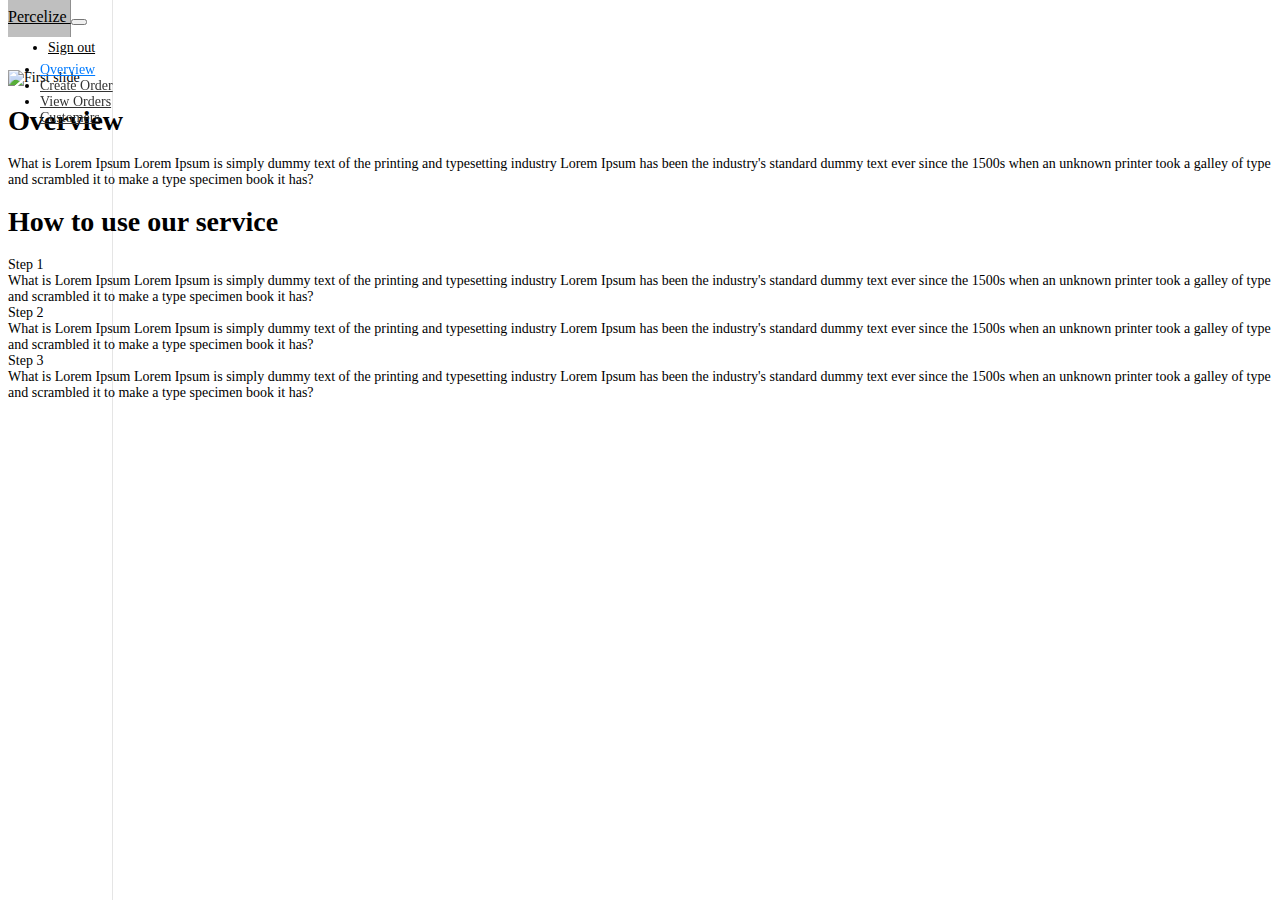
==== CCAssign2/index.html @ d4dff940 "initial commit" ====
<!DOCTYPE html>
<html lang="en">
<head>
    <meta charset="utf-8">
    <meta name="viewport" content="width=device-width, initial-scale=1">
    <link href="https://cdn.jsdelivr.net/npm/bootstrap@5.0.0-beta1/dist/css/bootstrap.min.css" rel="stylesheet" integrity="sha384-giJF6kkoqNQ00vy+HMDP7azOuL0xtbfIcaT9wjKHr8RbDVddVHyTfAAsrekwKmP1" crossorigin="anonymous">
    <script src="https://ajax.googleapis.com/ajax/libs/jquery/3.4.1/jquery.min.js"></script>
    <script src="https://cdn.jsdelivr.net/npm/bootstrap@5.0.0-beta1/dist/js/bootstrap.bundle.min.js" integrity="sha384-ygbV9kiqUc6oa4msXn9868pTtWMgiQaeYH7/t7LECLbyPA2x65Kgf80OJFdroafW" crossorigin="anonymous"></script>
    

    <style type="text/css">
        .bd-placeholder-img {
        font-size: 1.125rem;
        text-anchor: middle;
        -webkit-user-select: none;
        -moz-user-select: none;
        user-select: none;
      }

      @media (min-width: 768px) {
        .bd-placeholder-img-lg {
          font-size: 3.5rem;
        }
      }

      a {
        color: black;
      }
    </style>

    <link href="style.css" rel="stylesheet">
</head>
<body>
<!--Header-->
<header class="navbar navbar-dark sticky-top bg-dark flex-md-nowrap p-0 shadow">
  <a class="navbar-brand col-md-3 col-lg-2 me-0 px-3" href="#">
    <span data-feather="box"></span>
    Percelize
  </a>
  <button class="navbar-toggler position-absolute d-md-none collapsed" type="button" data-bs-toggle="collapse" data-bs-target="#sidebarMenu" aria-controls="sidebarMenu" aria-expanded="false" aria-label="Toggle navigation">
    <span class="navbar-toggler-icon"></span>
  </button>
  <ul class="navbar-nav px-5">
    <li class="nav-item text-nowrap">
      <a class="nav-link" href="#">Sign out</a>
    </li>
  </ul>
</header>

<!--SideBar-->
<div class="container-fluid">
  <div class="row">
    <nav id="sidebarMenu" class="col-md-10 col-lg-2 d-md-block bg-light sidebar collapse">
      <div class="position-sticky pt-3">
        <ul class="nav flex-column">
          <li class="nav-item">
            <a class="nav-link active" aria-current="page" href="#">
              <span data-feather="home"></span>
              Overview
            </a>
          </li>
          <li class="nav-item">
            <a class="nav-link" href="#">
              <span data-feather="file"></span>
              Create Order
            </a>
          </li>
          <li class="nav-item">
            <a class="nav-link" href="#">
              <span data-feather="shopping-cart"></span>
              View Orders
            </a>
          </li>
          <li class="nav-item">
            <a class="nav-link" href="#">
              <span data-feather="users"></span>
              Customers
            </a>
          </li>
        </ul>
      </div>
    </nav>
<!--Main Content-->
    <main class="col-md-9 ms-sm-auto col-lg-10 px-md-4">
      <!--carousel -->
      <img class="d-block w-100" src="/img/deliver.png" alt="First slide">
  
      <div class="d-flex justify-content-between flex-wrap flex-md-nowrap align-items-center pt-3 pb-2 mb-3 border-bottom">
        <h1 class="h2">Overview</h1>
      </div>
        <p>What is Lorem Ipsum Lorem Ipsum is simply dummy text of the printing and typesetting industry Lorem Ipsum has been the industry's standard dummy text ever since the 1500s when an unknown printer took a galley of type and scrambled it to make a type specimen book it has?</p>
      <div class="d-flex justify-content-between flex-wrap flex-md-nowrap align-items-center pt-3 pb-2 mb-3 border-bottom">
          <h1 class="h2">How to use our service</h1>
      </div>
          <p>
            Step 1 <br>What is Lorem Ipsum Lorem Ipsum is simply dummy text of the printing and typesetting industry Lorem Ipsum has been the industry's standard dummy text ever since the 1500s when an unknown printer took a galley of type and scrambled it to make a type specimen book it has?
            <br>
            Step 2 <br>What is Lorem Ipsum Lorem Ipsum is simply dummy text of the printing and typesetting industry Lorem Ipsum has been the industry's standard dummy text ever since the 1500s when an unknown printer took a galley of type and scrambled it to make a type specimen book it has?
            <br>
            Step 3 <br>What is Lorem Ipsum Lorem Ipsum is simply dummy text of the printing and typesetting industry Lorem Ipsum has been the industry's standard dummy text ever since the 1500s when an unknown printer took a galley of type and scrambled it to make a type specimen book it has?

          </p>
  
    </main>
  </div>
</div>

<script src="../assets/dist/js/bootstrap.bundle.min.js"></script>
<script src="https://cdn.jsdelivr.net/npm/feather-icons@4.28.0/dist/feather.min.js" integrity="sha384-uO3SXW5IuS1ZpFPKugNNWqTZRRglnUJK6UAZ/gxOX80nxEkN9NcGZTftn6RzhGWE" crossorigin="anonymous"></script><script src="https://cdn.jsdelivr.net/npm/chart.js@2.9.4/dist/Chart.min.js" integrity="sha384-zNy6FEbO50N+Cg5wap8IKA4M/ZnLJgzc6w2NqACZaK0u0FXfOWRRJOnQtpZun8ha" crossorigin="anonymous"></script><script src="dashboard.js"></script>
</body>
</html>
---- CCAssign2/style.css ----
body {
  font-size: .875rem;
}

.feather {
  width: 16px;
  height: 16px;
  vertical-align: text-bottom;
}

/*
 * Sidebar
 */

.sidebar {
  position: fixed;
  top: 0;
  /* rtl:raw:
  right: 0;
  */
  bottom: 0;
  /* rtl:remove */
  left: 0;
  z-index: 100; /* Behind the navbar */
  padding: 48px 0 0; /* Height of navbar */
  box-shadow: inset -1px 0 0 rgba(0, 0, 0, .1);
}

@media (max-width: 767.98px) {
  .sidebar {
    top: 5rem;
  }
}

.sidebar-sticky {
  position: relative;
  top: 0;
  height: calc(100vh - 48px);
  padding-top: .5rem;
  overflow-x: hidden;
  overflow-y: auto; /* Scrollable contents if viewport is shorter than content. */
}

.sidebar .nav-link {
  font-weight: 500;
  color: #333;
}

.sidebar .nav-link .feather {
  margin-right: 4px;
  color: #727272;
}

.sidebar .nav-link.active {
  color: #007bff;
}

.sidebar .nav-link:hover .feather,
.sidebar .nav-link.active .feather {
  color: inherit;
}

.sidebar-heading {
  font-size: .95rem;
  text-transform: uppercase;
}

/*
 * Navbar
 */

.navbar-brand {
  padding-top: .75rem;
  padding-bottom: .75rem;
  font-size: 1rem;
  background-color: rgba(0, 0, 0, .25);
  box-shadow: inset -1px 0 0 rgba(0, 0, 0, .25);
}

.navbar .navbar-toggler {
  top: .25rem;
  right: 1rem;
}

.navbar .form-control {
  padding: .75rem 1rem;
  border-width: 0;
  border-radius: 0;
}

.form-control-dark {
  color: #fff;
  background-color: rgba(255, 255, 255, .1);
  border-color: rgba(255, 255, 255, .1);
}

.form-control-dark:focus {
  border-color: transparent;
  box-shadow: 0 0 0 3px rgba(255, 255, 255, .25);
}
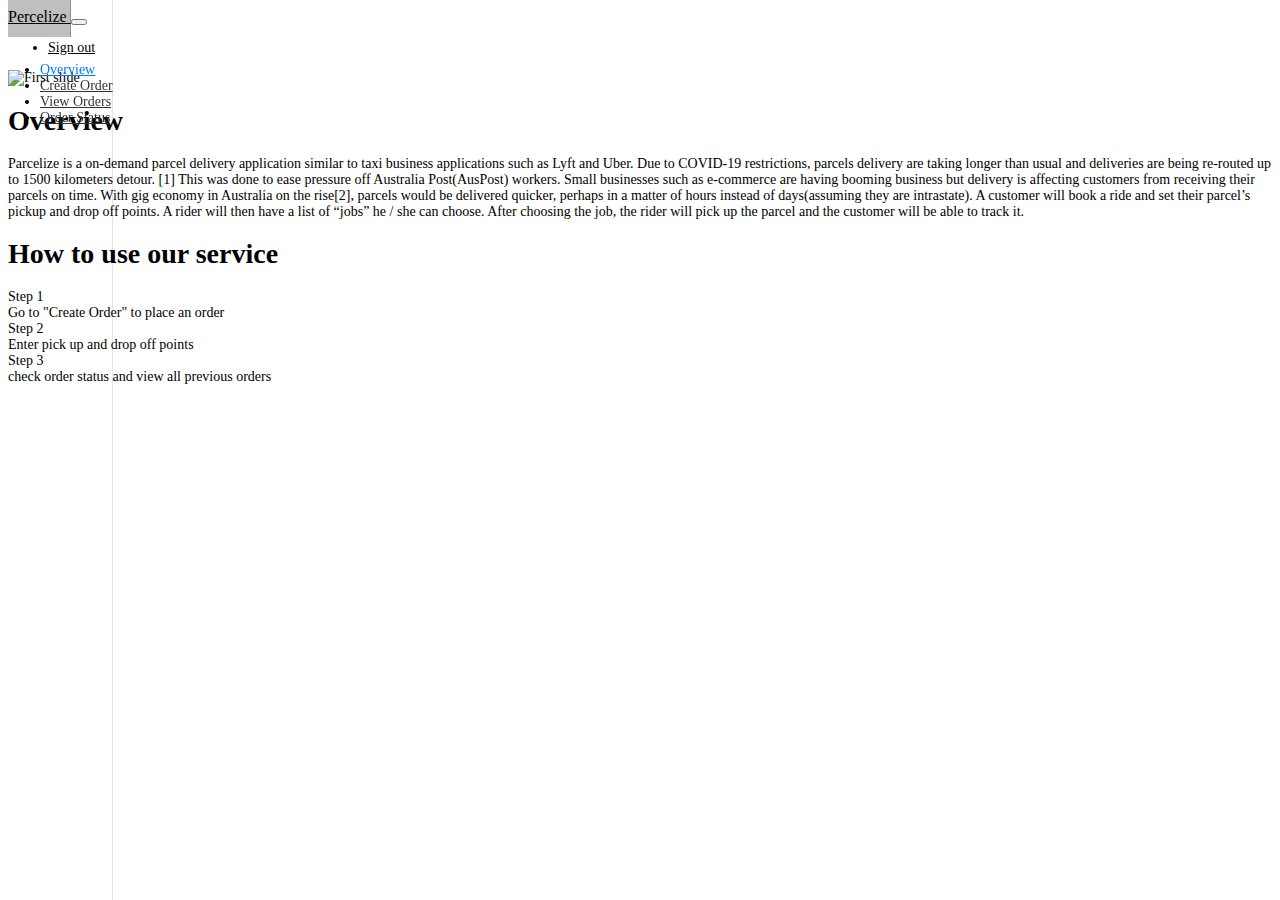
==== commit d0e90744: "edit overview" ====
--- a/CCAssign2/index.html
+++ b/CCAssign2/index.html
@@ -55,19 +55,20 @@
       <div class="position-sticky pt-3">
         <ul class="nav flex-column">
           <li class="nav-item">
-            <a class="nav-link active" aria-current="page" href="#">
+            <a class="nav-link active" aria-current="page" href="/index.html">
               <span data-feather="home"></span>
               Overview
             </a>
           </li>
           <li class="nav-item">
-            <a class="nav-link" href="#">
+            <a class="nav-link" href="/order.html">
               <span data-feather="file"></span>
               Create Order
+              
             </a>
           </li>
           <li class="nav-item">
-            <a class="nav-link" href="#">
+            <a class="nav-link" href="/viewOrder.html">
               <span data-feather="shopping-cart"></span>
               View Orders
             </a>
@@ -75,7 +76,7 @@
           <li class="nav-item">
             <a class="nav-link" href="#">
               <span data-feather="users"></span>
-              Customers
+              Order Status
             </a>
           </li>
         </ul>
@@ -83,22 +84,25 @@
     </nav>
 <!--Main Content-->
     <main class="col-md-9 ms-sm-auto col-lg-10 px-md-4">
-      <!--carousel -->
+      <!--img-->
       <img class="d-block w-100" src="/img/deliver.png" alt="First slide">
-  
       <div class="d-flex justify-content-between flex-wrap flex-md-nowrap align-items-center pt-3 pb-2 mb-3 border-bottom">
         <h1 class="h2">Overview</h1>
       </div>
-        <p>What is Lorem Ipsum Lorem Ipsum is simply dummy text of the printing and typesetting industry Lorem Ipsum has been the industry's standard dummy text ever since the 1500s when an unknown printer took a galley of type and scrambled it to make a type specimen book it has?</p>
+        <p>Parcelize is a on-demand parcel delivery application similar to taxi business applications such as Lyft and Uber.
+          Due to COVID-19 restrictions, parcels delivery are taking longer than usual and deliveries are being re-routed up to 1500 kilometers detour. [1] This was done to ease pressure off Australia Post(AusPost) workers.
+          Small businesses such as e-commerce are having booming business but delivery is affecting customers from receiving their parcels on time. With gig economy in Australia on the rise[2], parcels would be delivered quicker, perhaps in a matter of hours instead of days(assuming they are intrastate).
+          A customer will book a ride and set their parcel’s pickup and drop off points. A rider will then have a list of “jobs” he / she can choose. After choosing the job, the rider will pick up the parcel and the customer will be able to track it.
+        </p>
       <div class="d-flex justify-content-between flex-wrap flex-md-nowrap align-items-center pt-3 pb-2 mb-3 border-bottom">
           <h1 class="h2">How to use our service</h1>
       </div>
           <p>
-            Step 1 <br>What is Lorem Ipsum Lorem Ipsum is simply dummy text of the printing and typesetting industry Lorem Ipsum has been the industry's standard dummy text ever since the 1500s when an unknown printer took a galley of type and scrambled it to make a type specimen book it has?
+            Step 1 <br>Go to "Create Order" to place an order
             <br>
-            Step 2 <br>What is Lorem Ipsum Lorem Ipsum is simply dummy text of the printing and typesetting industry Lorem Ipsum has been the industry's standard dummy text ever since the 1500s when an unknown printer took a galley of type and scrambled it to make a type specimen book it has?
+            Step 2 <br>Enter pick up and drop off points
             <br>
-            Step 3 <br>What is Lorem Ipsum Lorem Ipsum is simply dummy text of the printing and typesetting industry Lorem Ipsum has been the industry's standard dummy text ever since the 1500s when an unknown printer took a galley of type and scrambled it to make a type specimen book it has?
+            Step 3 <br>check order status and view all previous orders
 
           </p>
   
--- a/CCAssign2/style.css
+++ b/CCAssign2/style.css
@@ -15,11 +15,7 @@
 .sidebar {
   position: fixed;
   top: 0;
-  /* rtl:raw:
-  right: 0;
-  */
   bottom: 0;
-  /* rtl:remove */
   left: 0;
   z-index: 100; /* Behind the navbar */
   padding: 48px 0 0; /* Height of navbar */
